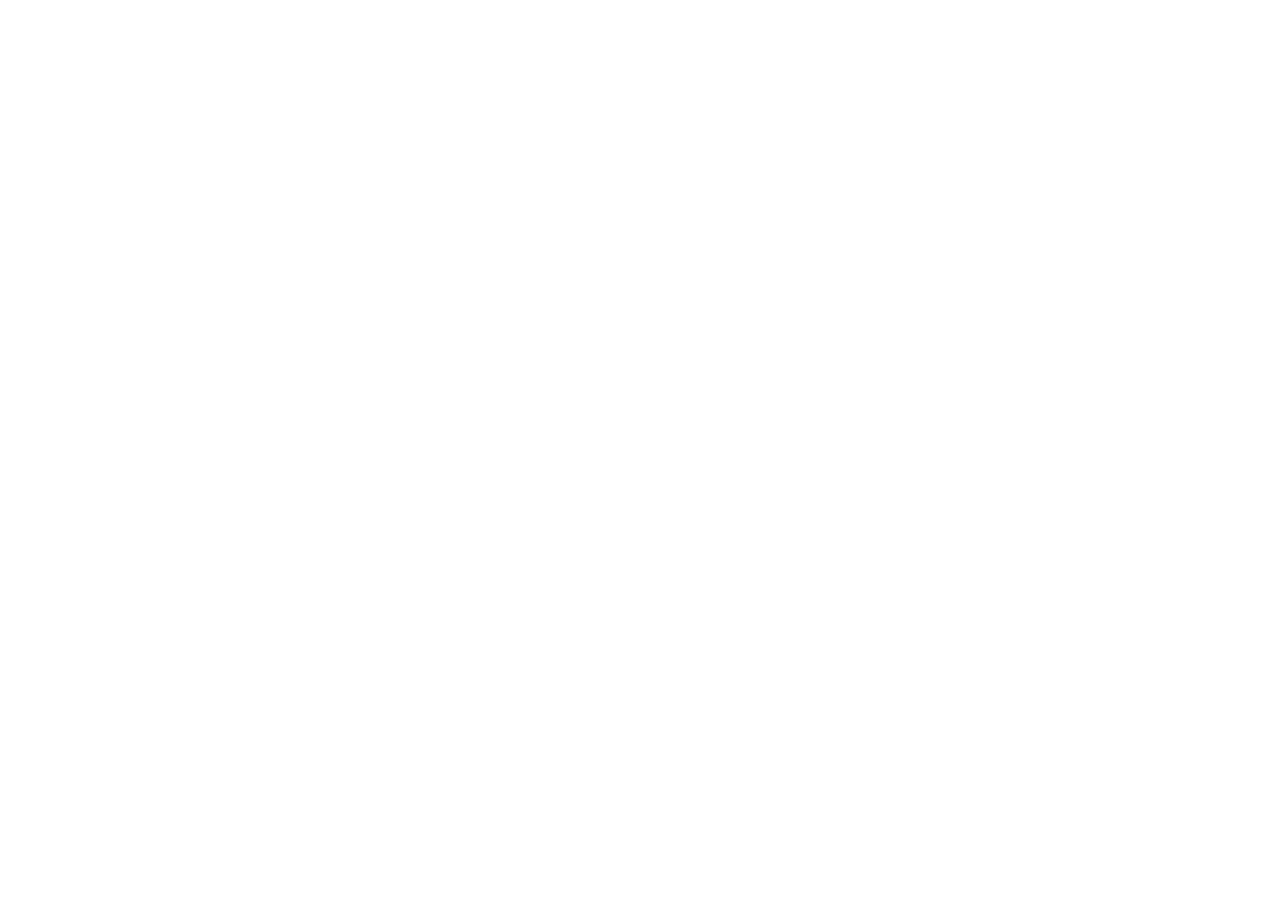
==== index.html @ 175d124c "I do every thingj" ====
<!DOCTYPE html>
<html lang="en">
<head>
    <meta charset="UTF-8">
    <meta http-equiv="X-UA-Compatible" content="IE=edge">
    <meta name="viewport" content="width=device-width, initial-scale=1.0">
    <title>Git Proctice</title>
</head>
<body>
    
</body>
</html>
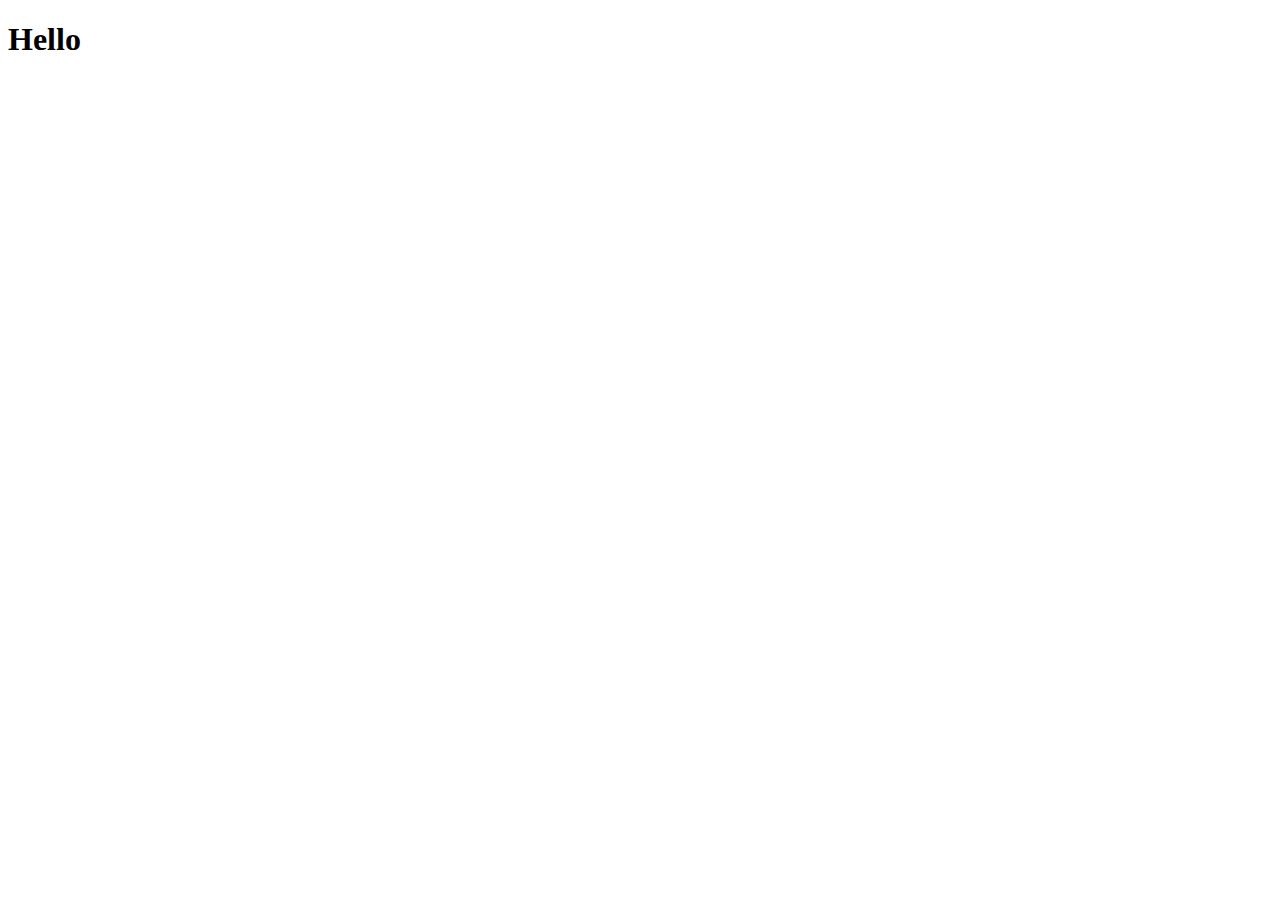
==== commit 77f1d0db: "Hello boys added to index.html" ====
--- a/index.html
+++ b/index.html
@@ -7,6 +7,6 @@
     <title>Git Proctice</title>
 </head>
 <body>
-    
+    <h1>Hello</h1>
 </body>
 </html>